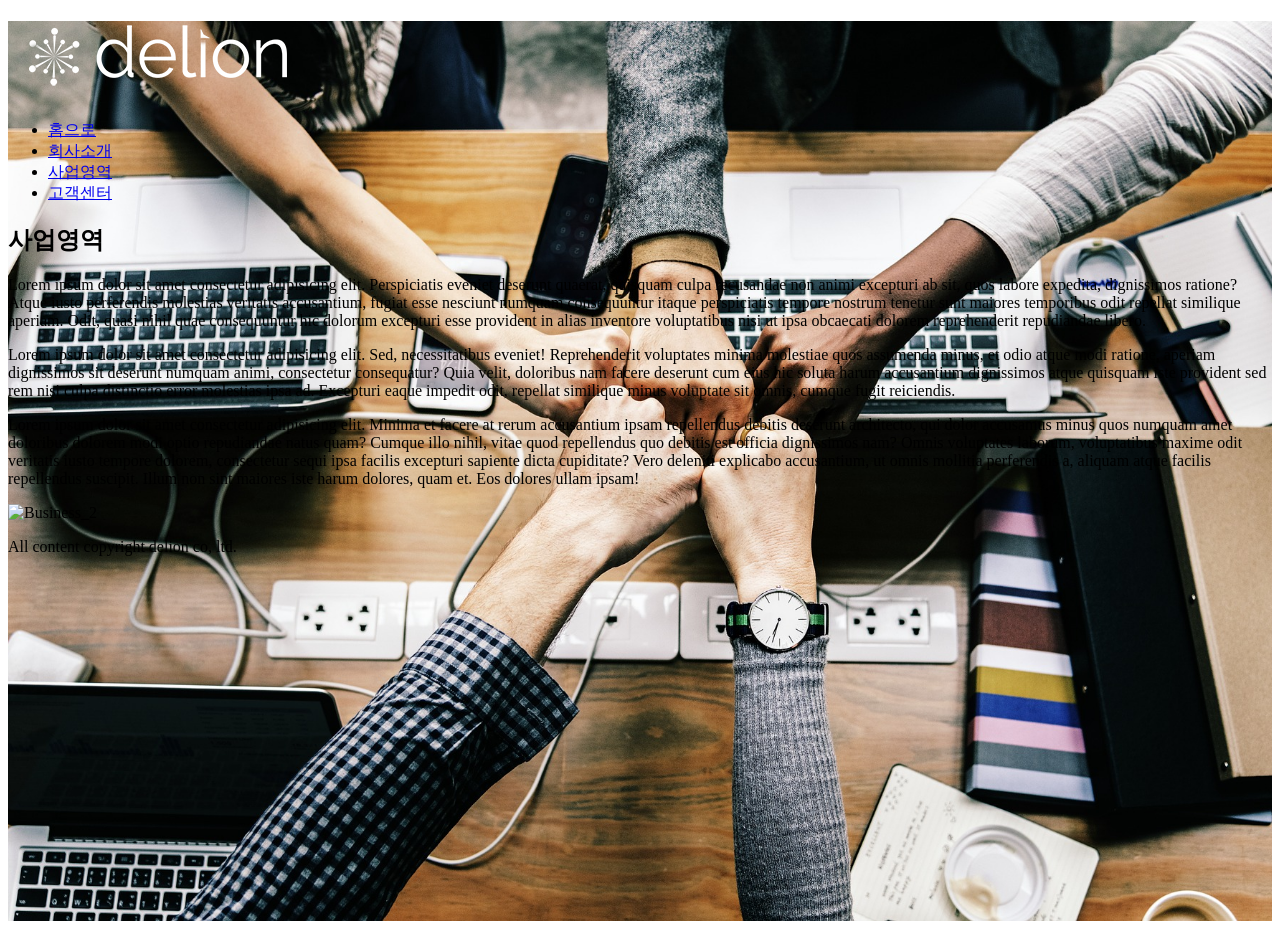
==== Reactive Web/HTML5/Business_area.html @ 4029a87f "[ADD] css background image" ====
<!DOCTYPE html>
<html lang="ko">
<head>
    <meta charset="UTF-8">
    <meta name="viewport" content="width=device-width, initial-scale=1.0">
    <title>SAMPLE page</title>
    <link rel="stylesheet" href="../CSS3/Business_area.css">
</head>
<body>
    <div id="Business">
        <header>
            <h1><a href="main.html"><img src="../imgs/logo-white.png" alt="main_logo_white"></a></h1>
            <nav>
                <ul>
                    <li><a href="#">홈으로</a></li>
                    <li><a href="#">회사소개</a></li>
                    <li><a href="#">사업영역</a></li>
                    <li><a href="#">고객센터</a></li>
                </ul>
            </nav>
        </header>
        <p><h2>사업영역</h2></p>
        <main>
            <p>Lorem ipsum dolor sit amet consectetur adipisicing elit. Perspiciatis eveniet deserunt quaerat, quisquam culpa recusandae non animi excepturi ab sit, quos labore expedita, dignissimos ratione? Atque iusto perferendis molestias veritatis accusantium, fugiat esse nesciunt numquam consequuntur itaque perspiciatis tempore nostrum tenetur sunt maiores temporibus odit repellat similique aperiam. Odit, quasi nihil quae consequuntur hic dolorum excepturi esse provident in alias inventore voluptatibus nisi ut ipsa obcaecati dolorem reprehenderit repudiandae libero.</p>
            <p>Lorem ipsum dolor sit amet consectetur adipisicing elit. Sed, necessitatibus eveniet! Reprehenderit voluptates minima molestiae quos assumenda minus, et odio atque modi ratione, aperiam dignissimos sit deserunt numquam animi, consectetur consequatur? Quia velit, doloribus nam facere deserunt cum eius hic soluta harum accusantium dignissimos atque quisquam iste provident sed rem nisi culpa distinctio error molestias ipsa ad. Excepturi eaque impedit odit, repellat similique minus voluptate sit omnis, cumque fugit reiciendis.</p>
            <p>Lorem ipsum dolor sit amet consectetur adipisicing elit. Minima et facere at rerum accusantium ipsam repellendus debitis deserunt architecto, qui dolor accusamus minus quos numquam amet doloribus dolorem modi optio repudiandae natus quam? Cumque illo nihil, vitae quod repellendus quo debitis est officia dignissimos nam? Omnis voluptates laborum, voluptatibus maxime odit veritatis iusto tempore dolorem, consectetur sequi ipsa facilis excepturi sapiente dicta cupiditate? Vero deleniti explicabo accusantium, ut omnis mollitia perferendis a, aliquam atque facilis repellendus suscipit. Illum non sint maiores iste harum dolores, quam et. Eos dolores ullam ipsam!</p>
            <img src="./imgs/Business_2.jpg" alt="Business_2">
        </main>
        <footer>
            <p>All content copyright delion co, ltd.</p>
        </footer>
    </div>
</body>
</html>
---- Reactive Web/CSS3/Business_area.css ----
@charset "utf-8";

#Business{
    background-image: url(../imgs/Business_1.jpg);
    background-size: cover;
    background-position: center;
    min-height: 100vh;
}
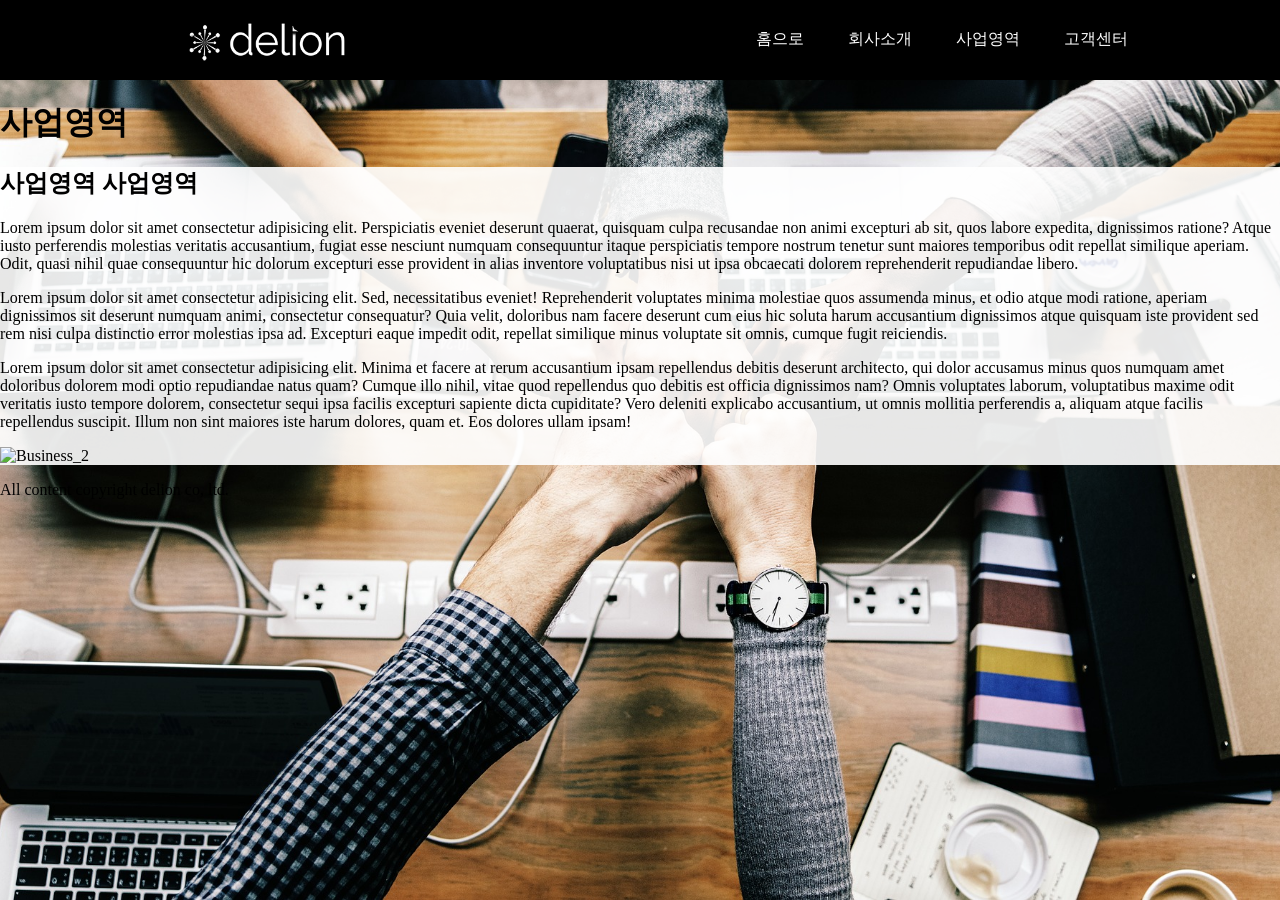
==== commit a4869b6b: "[Update] html 사업영역 size" ====
--- a/Reactive Web/HTML5/Business_area.html
+++ b/Reactive Web/HTML5/Business_area.html
@@ -19,8 +19,9 @@
                 </ul>
             </nav>
         </header>
-        <p><h2>사업영역</h2></p>
+        <p><h1>사업영역</h1></p>
         <main>
+            <h2>사업영역 사업영역</h2>
             <p>Lorem ipsum dolor sit amet consectetur adipisicing elit. Perspiciatis eveniet deserunt quaerat, quisquam culpa recusandae non animi excepturi ab sit, quos labore expedita, dignissimos ratione? Atque iusto perferendis molestias veritatis accusantium, fugiat esse nesciunt numquam consequuntur itaque perspiciatis tempore nostrum tenetur sunt maiores temporibus odit repellat similique aperiam. Odit, quasi nihil quae consequuntur hic dolorum excepturi esse provident in alias inventore voluptatibus nisi ut ipsa obcaecati dolorem reprehenderit repudiandae libero.</p>
             <p>Lorem ipsum dolor sit amet consectetur adipisicing elit. Sed, necessitatibus eveniet! Reprehenderit voluptates minima molestiae quos assumenda minus, et odio atque modi ratione, aperiam dignissimos sit deserunt numquam animi, consectetur consequatur? Quia velit, doloribus nam facere deserunt cum eius hic soluta harum accusantium dignissimos atque quisquam iste provident sed rem nisi culpa distinctio error molestias ipsa ad. Excepturi eaque impedit odit, repellat similique minus voluptate sit omnis, cumque fugit reiciendis.</p>
             <p>Lorem ipsum dolor sit amet consectetur adipisicing elit. Minima et facere at rerum accusantium ipsam repellendus debitis deserunt architecto, qui dolor accusamus minus quos numquam amet doloribus dolorem modi optio repudiandae natus quam? Cumque illo nihil, vitae quod repellendus quo debitis est officia dignissimos nam? Omnis voluptates laborum, voluptatibus maxime odit veritatis iusto tempore dolorem, consectetur sequi ipsa facilis excepturi sapiente dicta cupiditate? Vero deleniti explicabo accusantium, ut omnis mollitia perferendis a, aliquam atque facilis repellendus suscipit. Illum non sint maiores iste harum dolores, quam et. Eos dolores ullam ipsam!</p>
--- a/Reactive Web/CSS3/Business_area.css
+++ b/Reactive Web/CSS3/Business_area.css
@@ -5,4 +5,45 @@
     background-size: cover;
     background-position: center;
     min-height: 100vh;
+}
+
+html, body{
+    margin: 0;
+    padding: 0;
+    box-sizing: border-box;
+}
+
+header{
+    display: flex;
+    justify-content: space-around;
+    background-color: black;
+    height: 80px;
+}
+
+h1 img{
+    margin-left: 15%;
+    width: 60%;
+    height: auto;
+}
+
+nav ul{
+    list-style-type: none;
+    margin-top: 6.5%;
+}
+
+li{
+    display: inline;
+    font-size: 100%;
+    padding: 20px;
+}
+
+a {
+    text-decoration: none;
+    color: white;
+}
+
+main{
+    background-color: white;
+    background-color: rgba(255, 255, 255, 0.9);
+    
 }
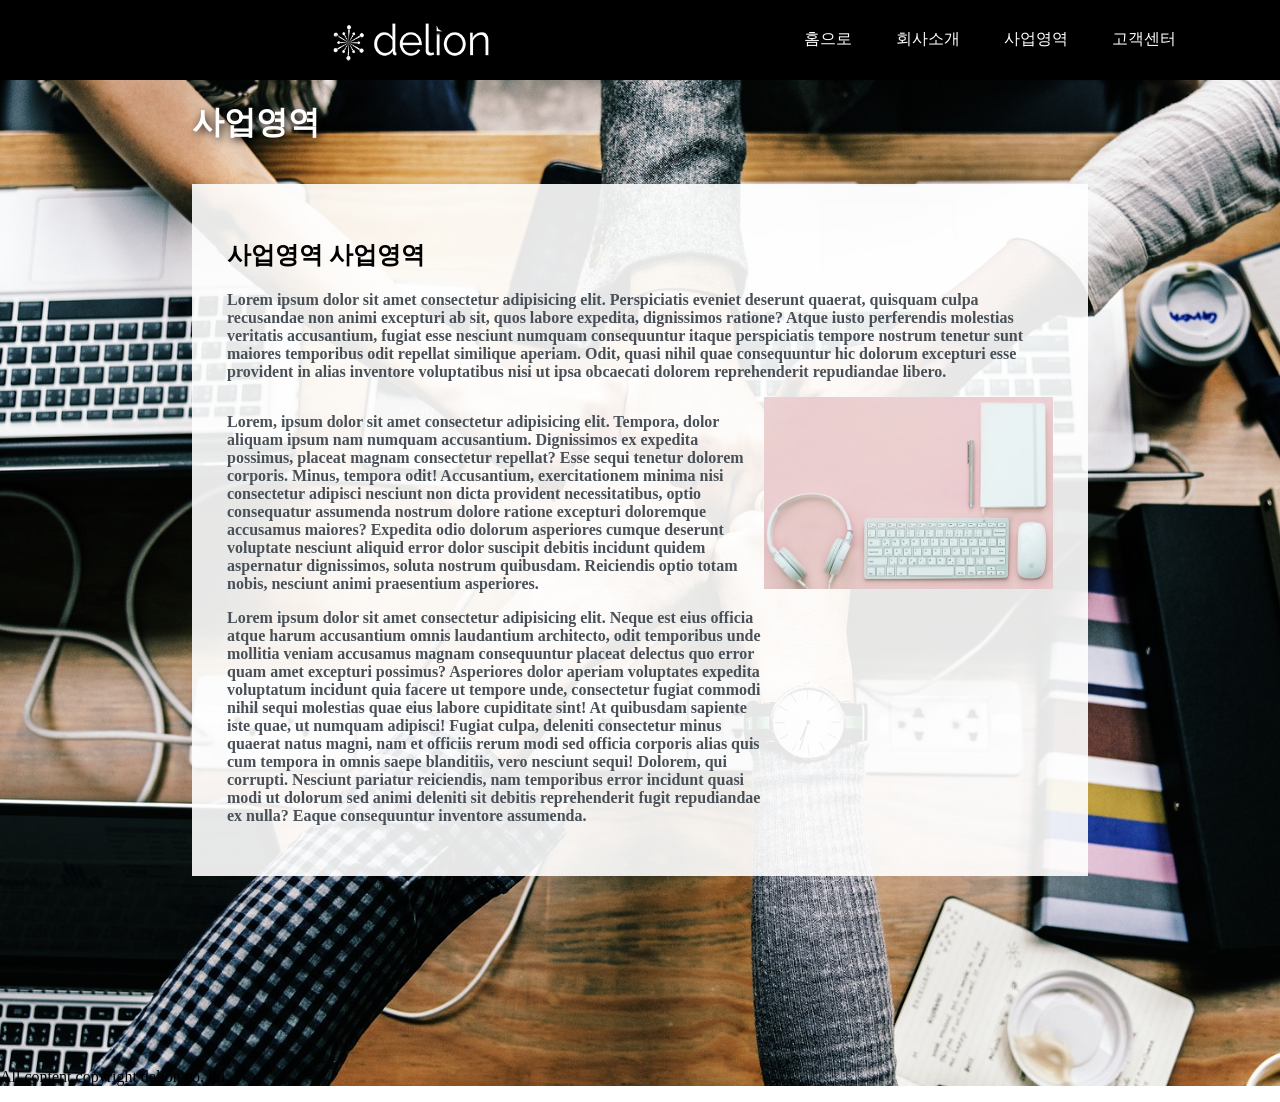
==== commit 99f9fb86: "[Update] css main" ====
--- a/Reactive Web/HTML5/Business_area.html
+++ b/Reactive Web/HTML5/Business_area.html
@@ -23,9 +23,13 @@
         <main>
             <h2>사업영역 사업영역</h2>
             <p>Lorem ipsum dolor sit amet consectetur adipisicing elit. Perspiciatis eveniet deserunt quaerat, quisquam culpa recusandae non animi excepturi ab sit, quos labore expedita, dignissimos ratione? Atque iusto perferendis molestias veritatis accusantium, fugiat esse nesciunt numquam consequuntur itaque perspiciatis tempore nostrum tenetur sunt maiores temporibus odit repellat similique aperiam. Odit, quasi nihil quae consequuntur hic dolorum excepturi esse provident in alias inventore voluptatibus nisi ut ipsa obcaecati dolorem reprehenderit repudiandae libero.</p>
-            <p>Lorem ipsum dolor sit amet consectetur adipisicing elit. Sed, necessitatibus eveniet! Reprehenderit voluptates minima molestiae quos assumenda minus, et odio atque modi ratione, aperiam dignissimos sit deserunt numquam animi, consectetur consequatur? Quia velit, doloribus nam facere deserunt cum eius hic soluta harum accusantium dignissimos atque quisquam iste provident sed rem nisi culpa distinctio error molestias ipsa ad. Excepturi eaque impedit odit, repellat similique minus voluptate sit omnis, cumque fugit reiciendis.</p>
-            <p>Lorem ipsum dolor sit amet consectetur adipisicing elit. Minima et facere at rerum accusantium ipsam repellendus debitis deserunt architecto, qui dolor accusamus minus quos numquam amet doloribus dolorem modi optio repudiandae natus quam? Cumque illo nihil, vitae quod repellendus quo debitis est officia dignissimos nam? Omnis voluptates laborum, voluptatibus maxime odit veritatis iusto tempore dolorem, consectetur sequi ipsa facilis excepturi sapiente dicta cupiditate? Vero deleniti explicabo accusantium, ut omnis mollitia perferendis a, aliquam atque facilis repellendus suscipit. Illum non sint maiores iste harum dolores, quam et. Eos dolores ullam ipsam!</p>
-            <img src="./imgs/Business_2.jpg" alt="Business_2">
+            <div class="flex">
+                <div>
+                    <p>Lorem, ipsum dolor sit amet consectetur adipisicing elit. Tempora, dolor aliquam ipsum nam numquam accusantium. Dignissimos ex expedita possimus, placeat magnam consectetur repellat? Esse sequi tenetur dolorem corporis. Minus, tempora odit! Accusantium, exercitationem minima nisi consectetur adipisci nesciunt non dicta provident necessitatibus, optio consequatur assumenda nostrum dolore ratione excepturi doloremque accusamus maiores? Expedita odio dolorum asperiores cumque deserunt voluptate nesciunt aliquid error dolor suscipit debitis incidunt quidem aspernatur dignissimos, soluta nostrum quibusdam. Reiciendis optio totam nobis, nesciunt animi praesentium asperiores.</p>
+                    <p>Lorem ipsum dolor sit amet consectetur adipisicing elit. Neque est eius officia atque harum accusantium omnis laudantium architecto, odit temporibus unde mollitia veniam accusamus magnam consequuntur placeat delectus quo error quam amet excepturi possimus? Asperiores dolor aperiam voluptates expedita voluptatum incidunt quia facere ut tempore unde, consectetur fugiat commodi nihil sequi molestias quae eius labore cupiditate sint! At quibusdam sapiente iste quae, ut numquam adipisci! Fugiat culpa, deleniti consectetur minus quaerat natus magni, nam et officiis rerum modi sed officia corporis alias quis cum tempora in omnis saepe blanditiis, vero nesciunt sequi! Dolorem, qui corrupti. Nesciunt pariatur reiciendis, nam temporibus error incidunt quasi modi ut dolorum sed animi deleniti sit debitis reprehenderit fugit repudiandae ex nulla? Eaque consequuntur inventore assumenda.</p>
+                </div>
+                <img src="../imgs/Business_2.jpg" alt="Business_2">
+            </div>
         </main>
         <footer>
             <p>All content copyright delion co, ltd.</p>
--- a/Reactive Web/CSS3/Business_area.css
+++ b/Reactive Web/CSS3/Business_area.css
@@ -42,8 +42,32 @@
     color: white;
 }
 
+h1{
+    color: white;
+    text-shadow: 2px 2px 10px black ;
+    margin-left: 15%;
+}
+
 main{
     background-color: white;
     background-color: rgba(255, 255, 255, 0.9);
-    
+    margin: 15%;
+    margin-top: 3%;
+    padding: 35px;
+}
+
+main p{
+    font-weight: 550;
+    color: #495057;
+}
+
+main img{
+    width: 35%;
+    height: 15%;
+    margin-top: 0;
+
+}
+
+.flex{
+    display: flex;
 }
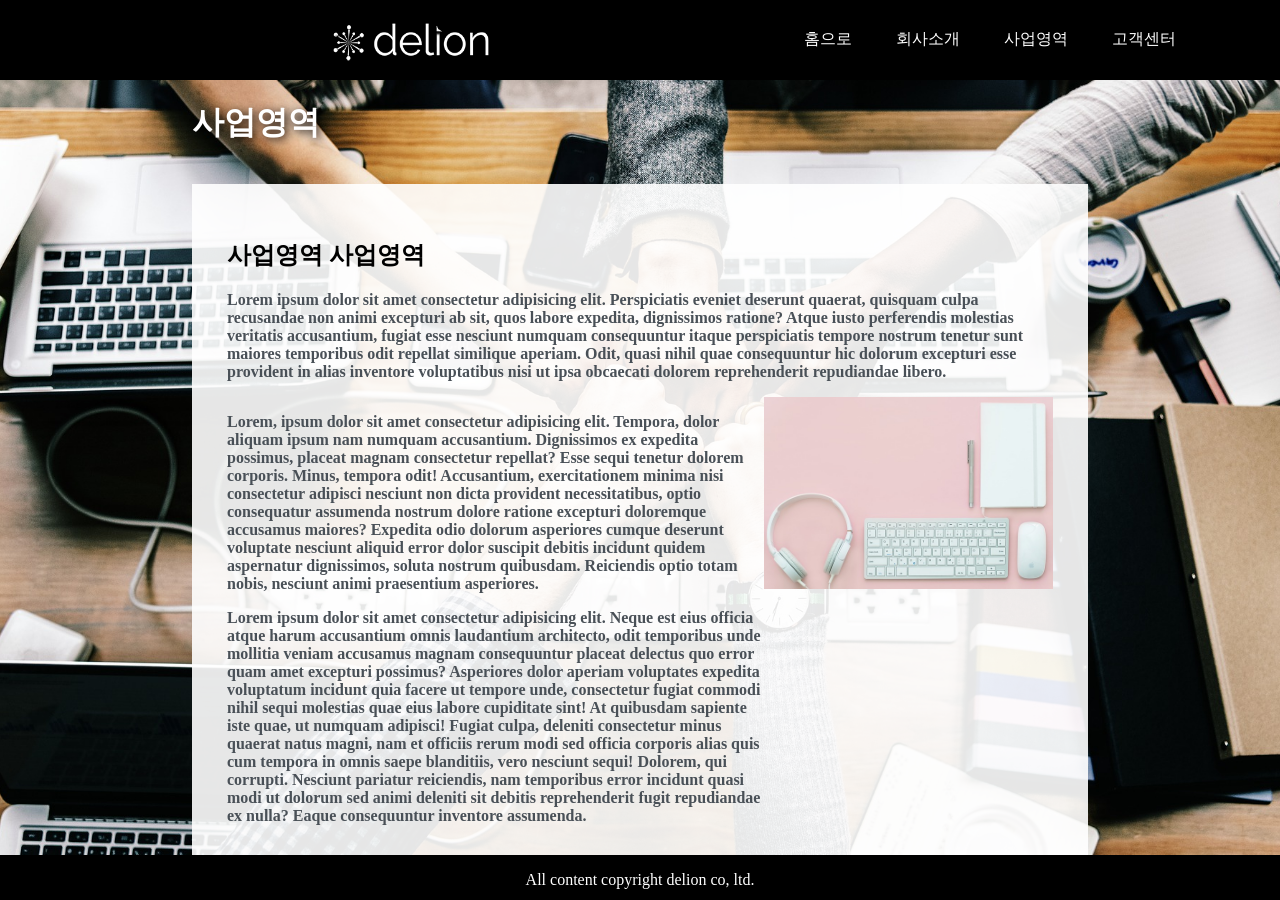
==== commit c16554ea: "[Update] html a link" ====
--- a/Reactive Web/HTML5/Business_area.html
+++ b/Reactive Web/HTML5/Business_area.html
@@ -12,9 +12,9 @@
             <h1><a href="main.html"><img src="../imgs/logo-white.png" alt="main_logo_white"></a></h1>
             <nav>
                 <ul>
-                    <li><a href="#">홈으로</a></li>
+                    <li><a href="main.html">홈으로</a></li>
                     <li><a href="#">회사소개</a></li>
-                    <li><a href="#">사업영역</a></li>
+                    <li><a href="Business_area.html">사업영역</a></li>
                     <li><a href="#">고객센터</a></li>
                 </ul>
             </nav>
--- a/Reactive Web/CSS3/Business_area.css
+++ b/Reactive Web/CSS3/Business_area.css
@@ -8,6 +8,7 @@
 }
 
 html, body{
+    overflow: hidden;
     margin: 0;
     padding: 0;
     box-sizing: border-box;
@@ -70,4 +71,17 @@
 
 .flex{
     display: flex;
+}
+
+footer{
+    background-color: black;
+    position: absolute;
+    width: 100%;
+    top: 95%;
+    bottom: 0;
+}
+
+footer p{
+    color: white;
+    text-align: center;
 }
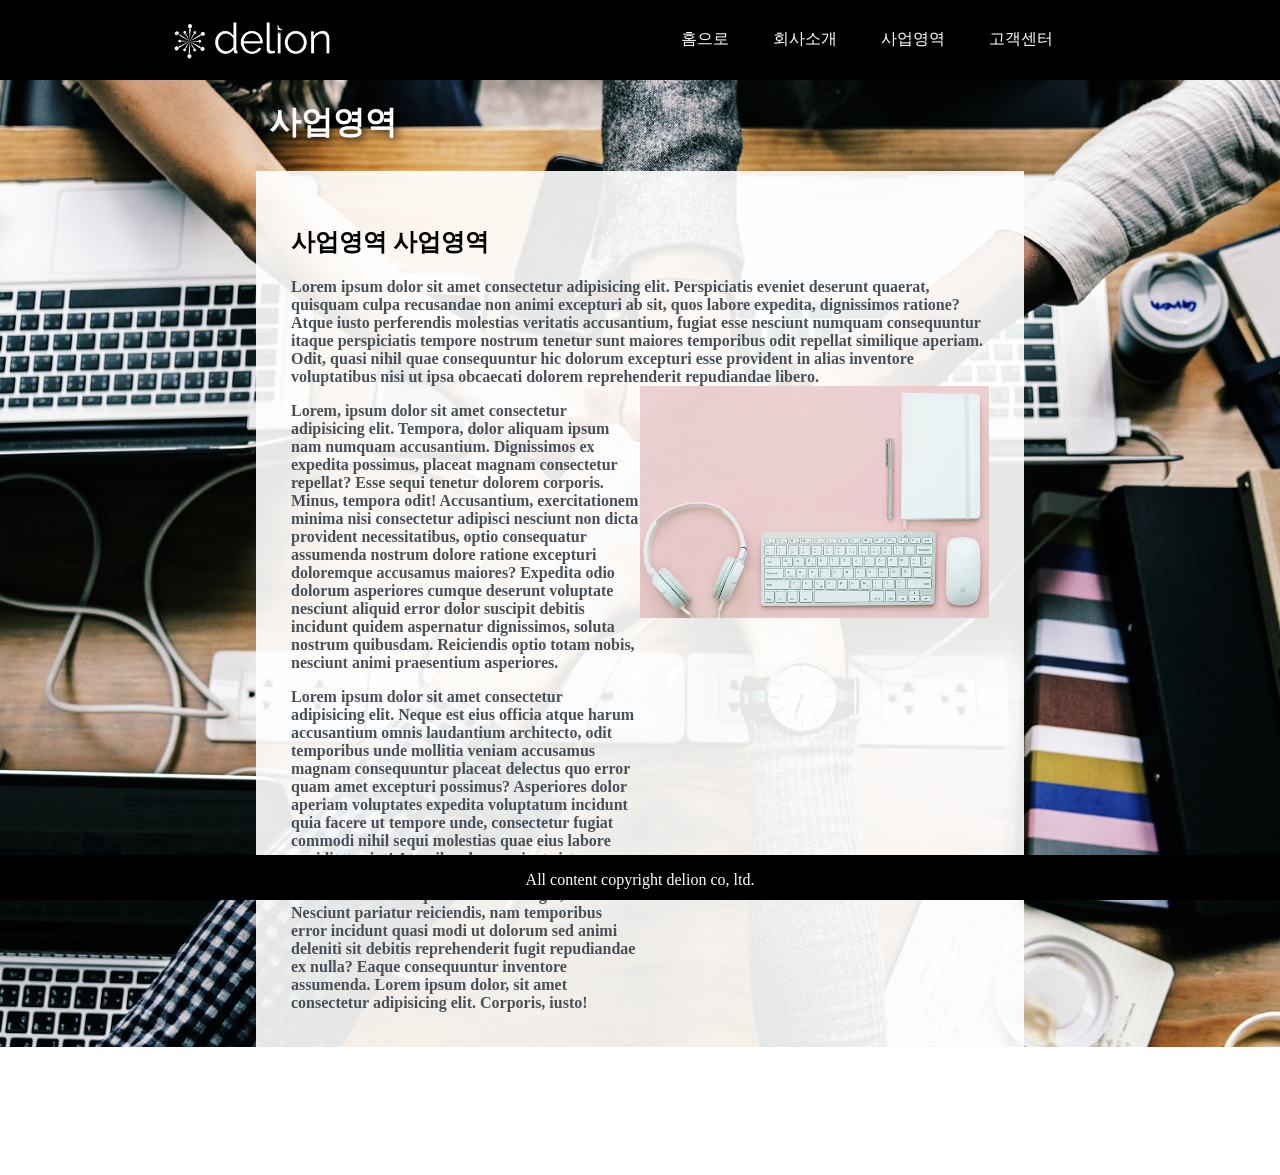
==== commit 2f6c9638: "[Update] Business css" ====
--- a/Reactive Web/HTML5/Business_area.html
+++ b/Reactive Web/HTML5/Business_area.html
@@ -26,7 +26,7 @@
             <div class="flex">
                 <div>
                     <p>Lorem, ipsum dolor sit amet consectetur adipisicing elit. Tempora, dolor aliquam ipsum nam numquam accusantium. Dignissimos ex expedita possimus, placeat magnam consectetur repellat? Esse sequi tenetur dolorem corporis. Minus, tempora odit! Accusantium, exercitationem minima nisi consectetur adipisci nesciunt non dicta provident necessitatibus, optio consequatur assumenda nostrum dolore ratione excepturi doloremque accusamus maiores? Expedita odio dolorum asperiores cumque deserunt voluptate nesciunt aliquid error dolor suscipit debitis incidunt quidem aspernatur dignissimos, soluta nostrum quibusdam. Reiciendis optio totam nobis, nesciunt animi praesentium asperiores.</p>
-                    <p>Lorem ipsum dolor sit amet consectetur adipisicing elit. Neque est eius officia atque harum accusantium omnis laudantium architecto, odit temporibus unde mollitia veniam accusamus magnam consequuntur placeat delectus quo error quam amet excepturi possimus? Asperiores dolor aperiam voluptates expedita voluptatum incidunt quia facere ut tempore unde, consectetur fugiat commodi nihil sequi molestias quae eius labore cupiditate sint! At quibusdam sapiente iste quae, ut numquam adipisci! Fugiat culpa, deleniti consectetur minus quaerat natus magni, nam et officiis rerum modi sed officia corporis alias quis cum tempora in omnis saepe blanditiis, vero nesciunt sequi! Dolorem, qui corrupti. Nesciunt pariatur reiciendis, nam temporibus error incidunt quasi modi ut dolorum sed animi deleniti sit debitis reprehenderit fugit repudiandae ex nulla? Eaque consequuntur inventore assumenda.</p>
+                    <p>Lorem ipsum dolor sit amet consectetur adipisicing elit. Neque est eius officia atque harum accusantium omnis laudantium architecto, odit temporibus unde mollitia veniam accusamus magnam consequuntur placeat delectus quo error quam amet excepturi possimus? Asperiores dolor aperiam voluptates expedita voluptatum incidunt quia facere ut tempore unde, consectetur fugiat commodi nihil sequi molestias quae eius labore cupiditate sint! At quibusdam sapiente iste quae, ut numquam adipisci! Fugiat culpa, deleniti consectetur minus quaerat natus magni, nam Nesciunt pariatur reiciendis, nam temporibus error incidunt quasi modi ut dolorum sed animi deleniti sit debitis reprehenderit fugit repudiandae ex nulla? Eaque consequuntur inventore assumenda. Lorem ipsum dolor, sit amet consectetur adipisicing elit. Corporis, iusto!</p>
                 </div>
                 <img src="../imgs/Business_2.jpg" alt="Business_2">
             </div>
--- a/Reactive Web/CSS3/Business_area.css
+++ b/Reactive Web/CSS3/Business_area.css
@@ -21,10 +21,20 @@
     height: 80px;
 }
 
+header h1{
+    margin: 0;
+    margin-left: 6.5%;
+}
+
 h1 img{
-    margin-left: 15%;
+    margin-top: 6.5%;
+    margin-left: 0;
     width: 60%;
     height: auto;
+}
+
+nav{
+    margin-right: 10%;
 }
 
 nav ul{
@@ -46,31 +56,36 @@
 h1{
     color: white;
     text-shadow: 2px 2px 10px black ;
-    margin-left: 15%;
+    margin-left: 21%;
 }
 
 main{
     background-color: white;
     background-color: rgba(255, 255, 255, 0.9);
-    margin: 15%;
-    margin-top: 3%;
+    margin: 20%;
+    margin-top: 2%;
+    margin-bottom: 10%;
     padding: 35px;
 }
 
 main p{
     font-weight: 550;
     color: #495057;
+    margin-bottom: 0;
 }
 
 main img{
-    width: 35%;
-    height: 15%;
+    width: 50%;
+    height: 20%;
     margin-top: 0;
-
+    padding: 0;
+    margin: 0;
+    border: 0;
 }
 
 .flex{
     display: flex;
+    
 }
 
 footer{
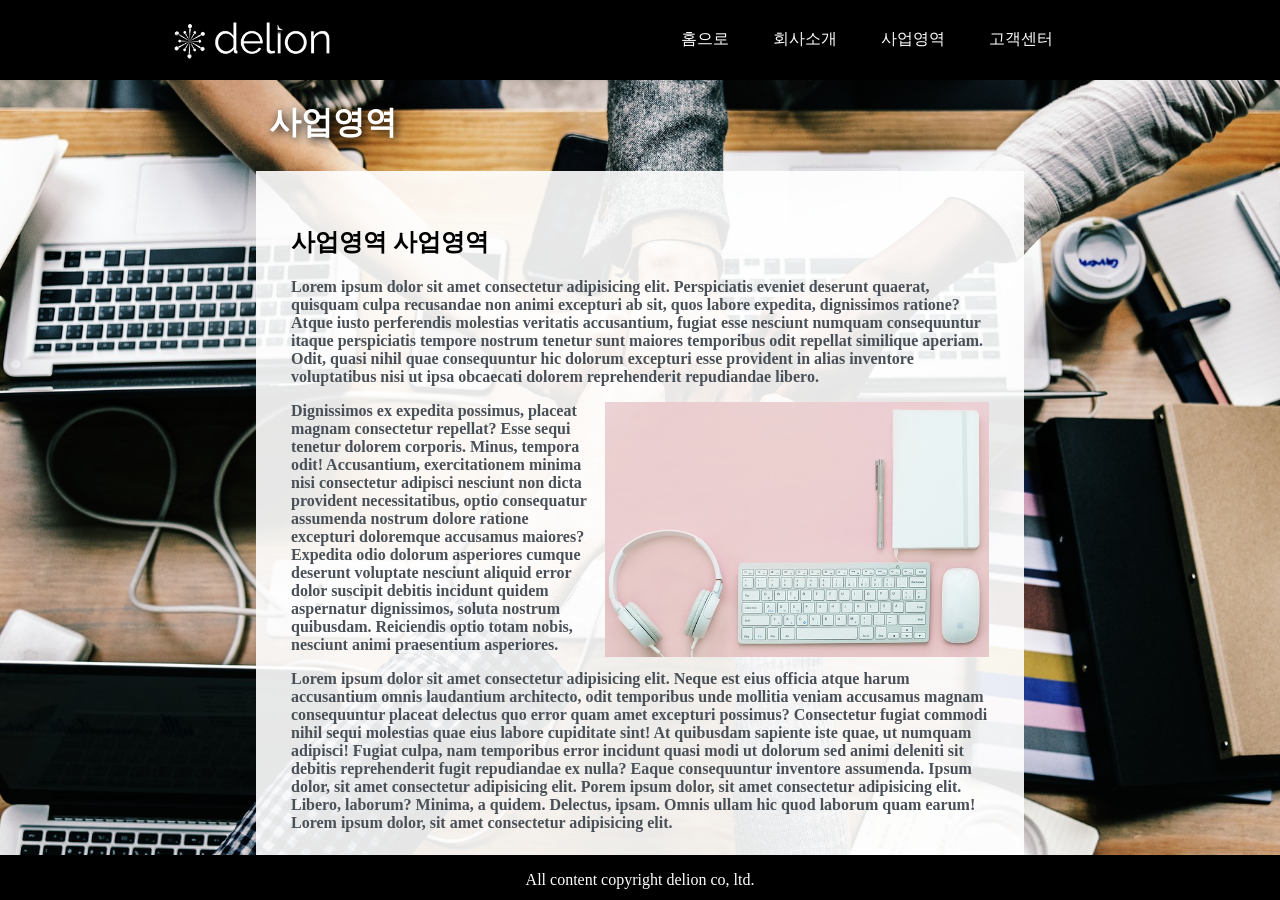
==== commit a72887c5: "[Update] Business html and css" ====
--- a/Reactive Web/HTML5/Business_area.html
+++ b/Reactive Web/HTML5/Business_area.html
@@ -23,13 +23,11 @@
         <main>
             <h2>사업영역 사업영역</h2>
             <p>Lorem ipsum dolor sit amet consectetur adipisicing elit. Perspiciatis eveniet deserunt quaerat, quisquam culpa recusandae non animi excepturi ab sit, quos labore expedita, dignissimos ratione? Atque iusto perferendis molestias veritatis accusantium, fugiat esse nesciunt numquam consequuntur itaque perspiciatis tempore nostrum tenetur sunt maiores temporibus odit repellat similique aperiam. Odit, quasi nihil quae consequuntur hic dolorum excepturi esse provident in alias inventore voluptatibus nisi ut ipsa obcaecati dolorem reprehenderit repudiandae libero.</p>
-            <div class="flex">
                 <div>
-                    <p>Lorem, ipsum dolor sit amet consectetur adipisicing elit. Tempora, dolor aliquam ipsum nam numquam accusantium. Dignissimos ex expedita possimus, placeat magnam consectetur repellat? Esse sequi tenetur dolorem corporis. Minus, tempora odit! Accusantium, exercitationem minima nisi consectetur adipisci nesciunt non dicta provident necessitatibus, optio consequatur assumenda nostrum dolore ratione excepturi doloremque accusamus maiores? Expedita odio dolorum asperiores cumque deserunt voluptate nesciunt aliquid error dolor suscipit debitis incidunt quidem aspernatur dignissimos, soluta nostrum quibusdam. Reiciendis optio totam nobis, nesciunt animi praesentium asperiores.</p>
-                    <p>Lorem ipsum dolor sit amet consectetur adipisicing elit. Neque est eius officia atque harum accusantium omnis laudantium architecto, odit temporibus unde mollitia veniam accusamus magnam consequuntur placeat delectus quo error quam amet excepturi possimus? Asperiores dolor aperiam voluptates expedita voluptatum incidunt quia facere ut tempore unde, consectetur fugiat commodi nihil sequi molestias quae eius labore cupiditate sint! At quibusdam sapiente iste quae, ut numquam adipisci! Fugiat culpa, deleniti consectetur minus quaerat natus magni, nam Nesciunt pariatur reiciendis, nam temporibus error incidunt quasi modi ut dolorum sed animi deleniti sit debitis reprehenderit fugit repudiandae ex nulla? Eaque consequuntur inventore assumenda. Lorem ipsum dolor, sit amet consectetur adipisicing elit. Corporis, iusto!</p>
+                    <div><img src="../imgs/Business_2.jpg" alt="Business_2"></div>
+                    <p>Dignissimos ex expedita possimus, placeat magnam consectetur repellat? Esse sequi tenetur dolorem corporis. Minus, tempora odit! Accusantium, exercitationem minima nisi consectetur adipisci nesciunt non dicta provident necessitatibus, optio consequatur assumenda nostrum dolore ratione excepturi doloremque accusamus maiores? Expedita odio dolorum asperiores cumque deserunt voluptate nesciunt aliquid error dolor suscipit debitis incidunt quidem aspernatur dignissimos, soluta nostrum quibusdam. Reiciendis optio totam nobis, nesciunt animi praesentium asperiores.</p>
+                    <p>Lorem ipsum dolor sit amet consectetur adipisicing elit. Neque est eius officia atque harum accusantium omnis laudantium architecto, odit temporibus unde mollitia veniam accusamus magnam consequuntur placeat delectus quo error quam amet excepturi possimus? Consectetur fugiat commodi nihil sequi molestias quae eius labore cupiditate sint! At quibusdam sapiente iste quae, ut numquam adipisci! Fugiat culpa, nam temporibus error incidunt quasi modi ut dolorum sed animi deleniti sit debitis reprehenderit fugit repudiandae ex nulla? Eaque consequuntur inventore assumenda. Ipsum dolor, sit amet consectetur adipisicing elit. Porem ipsum dolor, sit amet consectetur adipisicing elit. Libero, laborum? Minima, a quidem. Delectus, ipsam. Omnis ullam hic quod laborum quam earum! Lorem ipsum dolor, sit amet consectetur adipisicing elit. </p>
                 </div>
-                <img src="../imgs/Business_2.jpg" alt="Business_2">
-            </div>
         </main>
         <footer>
             <p>All content copyright delion co, ltd.</p>
--- a/Reactive Web/CSS3/Business_area.css
+++ b/Reactive Web/CSS3/Business_area.css
@@ -66,6 +66,7 @@
     margin-top: 2%;
     margin-bottom: 10%;
     padding: 35px;
+    vertical-align: middle;
 }
 
 main p{
@@ -75,17 +76,12 @@
 }
 
 main img{
-    width: 50%;
-    height: 20%;
-    margin-top: 0;
-    padding: 0;
-    margin: 0;
-    border: 0;
-}
-
-.flex{
-    display: flex;
-    
+    width: 55%;
+    height: auto;
+    padding-left: 15px;
+    padding-bottom: 10px;
+    margin-right: 0;
+    float: right;
 }
 
 footer{
